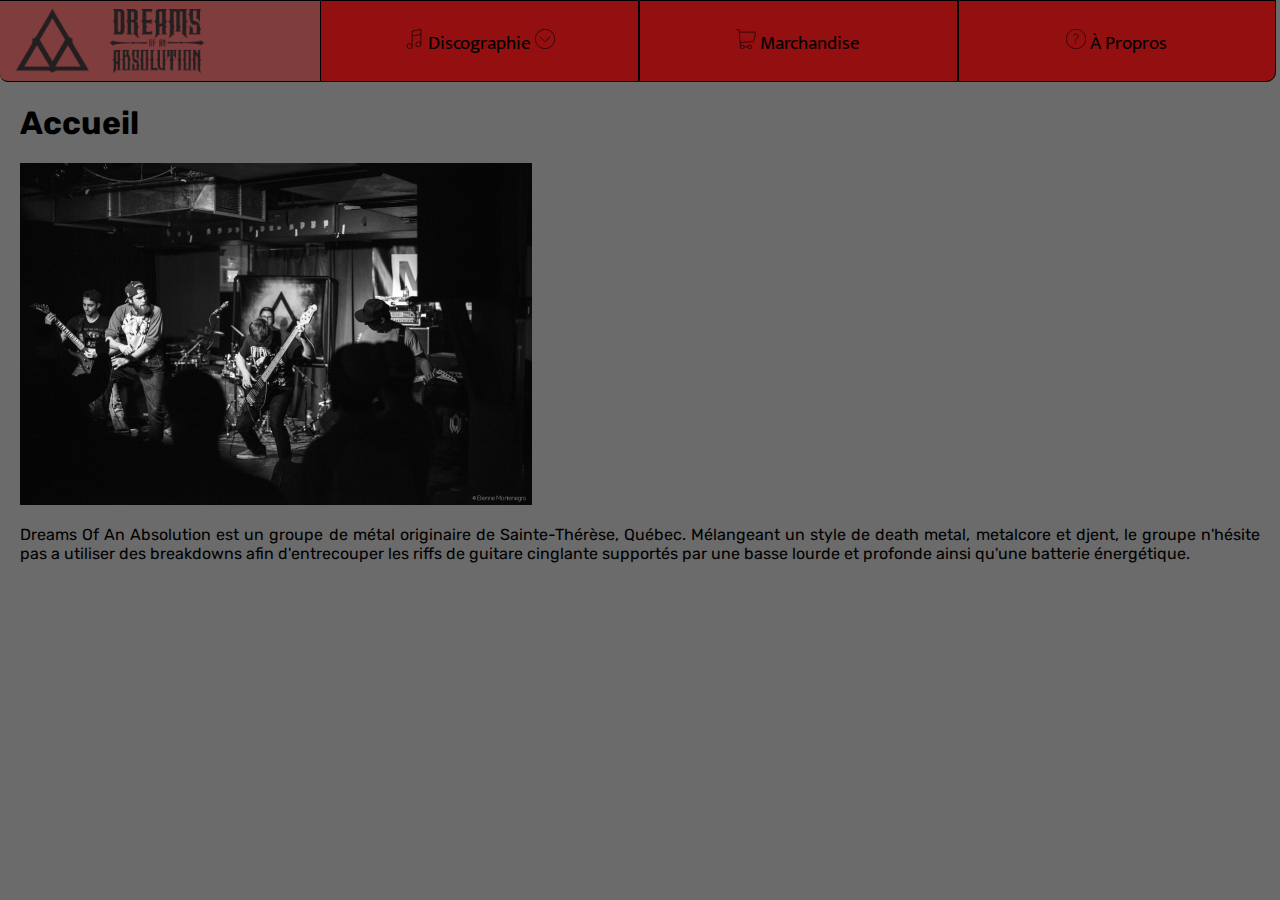
==== index.html @ 9cec656a "commit" ====
<!DOCTYPE html>
<html lang="en">

<head>
    <meta charset="UTF-8">
    <meta http-equiv="X-UA-Compatible" content="IE=edge">
    <meta name="viewport" content="width=device-width, initial-scale=1.0">
    <title>Accueil - Dreams Of An Absolution</title>
    <link rel="stylesheet" href="style.css">
    <link rel="preconnect" href="https://fonts.googleapis.com">
    <link rel="preconnect" href="https://fonts.gstatic.com" crossorigin>
    <link href="https://fonts.googleapis.com/css2?family=Mukta:wght@800&display=swap" rel="stylesheet">
    <link rel="preconnect" href="https://fonts.googleapis.com">
    <link rel="preconnect" href="https://fonts.gstatic.com" crossorigin>
    <link href="https://fonts.googleapis.com/css2?family=Mukta:wght@800&family=Rubik&display=swap" rel="stylesheet">
</head>

<body>
    <nav>
        <div class="doaaHome">
            <a href="index.html">
                <img class="doaa" src="images/DOAA logos/png/DOAA - Logo.png" alt="DOAA Logo">
                <img class="dreams" src="images/DOAA logos/png/DOAA - Text.png" alt="Dreams Of An Absolution">
            </a>
        </div>
        <ul class="navPrincipal">
            <li class="discography">
                <a class="sousMenu" href="#"><img class="iconeMenu"
                        src="images/Linea icon pack free/music_note_multiple.svg">
                    Discographie
                    <img class="iconeSousMenu" src="images/Linea icon pack free/arrows_circle_down.svg">
                </a>

                <ul class="sousMenu">
                    <li><a href="originEP.html">Origin EP
                            <img class="iconeDansSousMenu" src="images/DOAA logos/doaa_origin_cover.jpg">
                        </a>
                    </li>
                    <li class="finSousMenu"><a href="theFallEP.html">The Fall EP
                            <img class="iconeDansSousMenu" src="images/DOAA logos/doaa_the_fall.png">
                        </a>
                    </li>
                </ul>
            </li>
            <li><a href="marchandise.html">
                    <img class="iconeMenu" src="images/Linea icon pack free/ecommerce_cart_content.svg">
                    Marchandise
                </a>
            </li>
            <li class="finMenu"><a href="about.html"><img class="iconeMenu"
                        src="images/Linea icon pack free/basic_question.svg">
                    À Propros

                </a>
            </li>
        </ul>
    </nav>
    <div>
        <h1>Accueil</h1>
        <img class="photo" src="images/DOAA logos/doaa_photo_band.jpg" alt="photo du groupe">
        <p>Dreams Of An Absolution est un groupe de métal originaire de Sainte-Thérèse, Québec. Mélangeant un style de
            death metal, metalcore et djent, le groupe n'hésite pas a utiliser des breakdowns afin d'entrecouper les
            riffs de guitare cinglante supportés par une basse lourde et profonde ainsi qu'une batterie énergétique.</p>
    </div>
</body>

</html>
---- style.css ----
body{
    background-color: rgb(107, 107, 107);
margin: 0;
}
/*Nav bar*/
nav{
    width: 100%;
    height: 5em;
    display: inline-block;
    padding: 0;
    margin: 0;
    font-family: 'Mukta', sans-serif;
}
ul{ 
    list-style: none;
    height: 100%;
    padding: 0;
    line-height: 64px;
}
ul.navPrincipal{
    margin: 0;
    width: 75%;
    float: right;
}
ul.sousMenu{
    position: relative;
    right: 1px;
    display: none;
    z-index: +1;
}
ul.sousMenu li{
    margin: 0;
}
li{
    float: left;
    height: 100%;
    margin: 0;
    width: 33%;
    line-height: 84px;
    font-size: larger;
    text-align: center;
    border: solid black 1px;
    padding: 0;
    background-color:rgb(148, 16, 16);
}
ul.sousMenu li{
    display: block;
    width: 100%;
    background-color: rgb(148, 16, 16);
    font-size: 1em;

}
div.doaaHome{
    display: inline-block;
    width: 25%;
    height: 80px;
    margin: 0;
    border-bottom-left-radius: 0.5em;
    background-color: rgb(148, 16, 16);
    border-bottom: solid black 1px;
    border-top: solid black 1px;
}
div.doaaHome:hover{
    background-color: rgba(148, 16, 16,0.5);
}
li.finMenu{
    border-bottom-right-radius: 0.5em;
}
li.finSousMenu{
    border-bottom-left-radius: .5em;
    border-bottom-right-radius: .5em;
}
li:hover ul li{
    background-color: rgba(148, 16, 16,0.5);
}
li:hover ul li a{
    color: black;
}
li ul li:hover{
    background-color: black;
}
li ul li:hover {
    color: black;
}
 ul  li:hover ul{
    position: relative;
    display: block;
}
ul.navPrincipal li:hover{
   background-color:  rgba(148, 16, 16, 0.5);
}
ul.navPrincipal li:hover{
    color: black;
}
ul.navPrincipal li ul.sousMenu li:hover{
    background-color: rgb(148, 16, 16);
}
a{
    display: block;
    text-decoration: none;
    color: black;
    height: 100%;
    width: 100%;
}
ul.navPrincipal li.discography a.sousMenu:hover{
    cursor: default;
}
/*images*/
.iconeMenu{
    width: 20px;
    padding-top: 1em;
}
img.iconeSousMenu{
    width: 20px;  
}
img.iconeDansSousMenu{
    float: left;
    width: 50px;
    border-radius: 100%;
    margin-top: 16px;
    margin-left: 16px;
}
img.doaa{
    height: 80%;
    padding-left: 1em;
    padding-top: .5em;
}
img.dreams{
    height: 80%;
    padding-left: 1em;
}
/* body*/
h1{
    text-indent: 20px;
    font-family: 'Rubik', sans-serif;
    margin-top: 24px;
}
img.photo{
    width: 40%;
    margin-left: 20px;
}
img.photoM{
    height: 260px;
    margin-left: 20px;
    grid-row: 1 / span 4;
}
img.photoEP{
    margin-left: 20px;
    width: 220px;
}
img.icon{
    width: 40px;
}
iframe{
    float: left;
}
p{
    margin-left: 20px;
    font-family: 'Rubik', sans-serif;
    text-align: justify;
    margin-right: 20px;
}
div.contenu{
    display: grid;
    grid-template-columns: repeat(3,1fr);
    grid-template-rows: auto auto;
    column-gap: 20px;
}
div.marchandise{
    display: grid;
    grid-template-columns: 50% 50px auto;
}
p.EP{
    grid-column: 1/4;
}
div.audio{
    display: grid; 
}
div.video{
    display: grid;
    height: 350px;
}
div.contenu div.video iframe{
    height: 90%;
    width: 90%;
    margin: 0;  
}
div.marchandise div{
    grid-column: span 2;
    height: 54px;
}
div.marchandise div a{
    display: inline;
    padding: 10px;
    background-color: rgb(148, 16, 16);;
    border-radius: 10px;
    font-weight: bold;
    line-height: 40px;
    border: solid black 1px;
    margin-bottom: 14px;  
}
div.marchandise div img.icon{
    margin-right: 7px;
    position: relative;
    top: 14px;   
}
div.marchandise div a:hover{
    background-color: rgba(148, 16, 16, 0.5);;
}
div.video p{
   margin: 0;
   width: 300px;
}
p a{
    display: inline;
    color: rgb(148, 16, 16);
}
p a:hover{
    color:rgba(148, 16, 16, 0.5);
}
div.about{
    display: grid;
    grid-template-columns: 50% 50%;
    grid-template-rows: repeat(2,1fr);
}
div.about img{
    grid-row: 1/ span 2;
    width: 90%;
}
/* Media queries*/
    @media all and (max-width: 880px) {
        audio{
            width: 50%;
        }   
    }
@media all and (max-width: 824px ) {
    nav{
        height: 4em;
    }
    div.doaaHome{
        height: 64px;
    }
}
@media all and (max-width: 796px) {
    body{
        margin-right: 10px;
    }
    ul.navPrincipal li{
        width: 100%;
    }
    div.doaaHome{
       width: 100%;
       height: 49.6px;
       margin: 5px;
       border-radius: .5em;
    }
    div.doaaHome a{
        margin-left: auto;
        margin-right: auto;
        display: flex;
        justify-content: center;
    }
    div{
        width: 100%;
        margin: 5px;
    }
    ul.navPrincipal{
        width: 100%;
        border-radius: .5em;
    }
    nav{
        height: 10%;
    }
    li{
        line-height: 32px;
        border-radius: .5em;
        margin: 5px;
    }
    ul.sousMenu{
        border-radius: .5em;
        position: relative;
        right: 6px;
    }
    ul.sousMenu li{
        margin-right: 10px;
        margin: 5px;
        height: 3em;
        line-height: 51px;
        height: 51px;
    }
    img.doaa{
        padding-left: 0;
    }
    img.dreams{
        padding-top: .5em;
    }
    img.iconeDansSousMenu{
        margin-top: 0;
        margin: .5em;
        height: 36px;
        width: 36px;
    }
    li.discography a{
        height: 100%;
    }
    img.photo{
        width: 90%;
    }
    div.about{
        display: block;
    }
    div.marchandise{
        display: inline-block
    }
    img.photoM{
        width: 90%;
        height: fit-content;
        display: block;
    }
    div.marchandise img.icon{
        display: inline-block;
        margin-top: 20px;
    }
    div.marchandise div{
        display: inline-block;
        width:300px ;
    }
    div.contenu{
        display: block;
    }
    div.contenu iframe{
        margin-left: 20px;
        width: 90%;
        margin-bottom: 10px;
    }
    div.contenu p{
        display: block;
    }
    div.contenu img.photoEP{
        width: 90%;
        margin-bottom: 10px;
    }
    div.video{
        display: block;
        margin-left: 20px;
    }
    div.video iframe{
        height: 100%;
        margin-bottom: 10px;
    }
    div.audio{
        margin-left: 20px;
    }
    audio{
        width: 90%
    }
    div.video p{
        position: relative;
        top: 5px;
    }
}
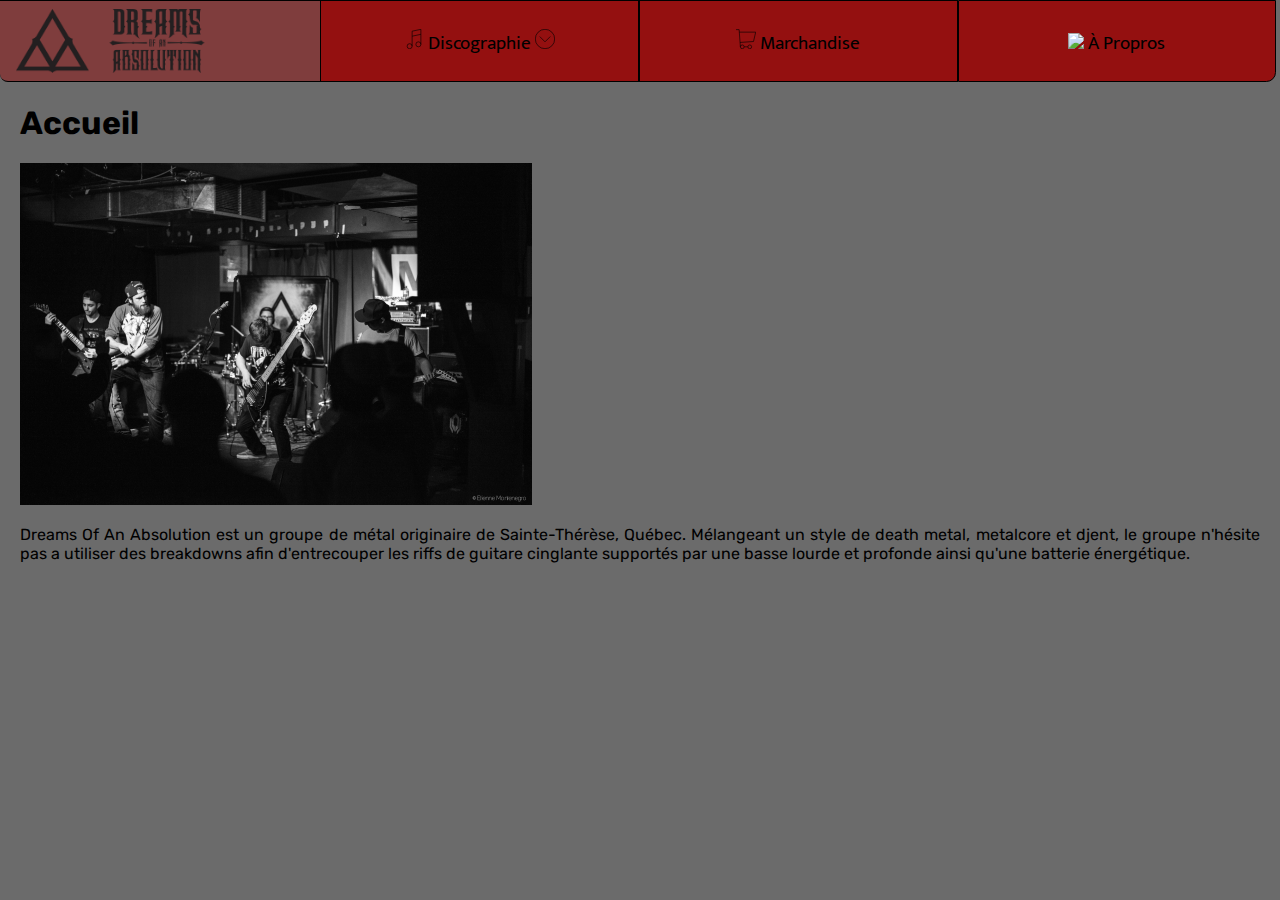
==== commit 4165e8fc: "commit" ====
--- a/index.html
+++ b/index.html
@@ -19,25 +19,24 @@
     <nav>
         <div class="doaaHome">
             <a href="index.html">
-                <img class="doaa" src="images/DOAA logos/png/DOAA - Logo.png" alt="DOAA Logo">
-                <img class="dreams" src="images/DOAA logos/png/DOAA - Text.png" alt="Dreams Of An Absolution">
+                <img class="doaa" src="images/DOAA_logos/png/DOAA - Logo.png" alt="DOAA_Logo">
+                <img class="dreams" src="images/DOAA_logos/png/DOAA - Text.png" alt="Dreams_Of_An_Absolution">
             </a>
         </div>
         <ul class="navPrincipal">
             <li class="discography">
-                <a class="sousMenu" href="#"><img class="iconeMenu"
-                        src="images/Linea icon pack free/music_note_multiple.svg">
+                <a class="sousMenu" href="#"><img class="iconeMenu"src="images/Linea_icon_pack_free/music_note_multiple.svg">
                     Discographie
-                    <img class="iconeSousMenu" src="images/Linea icon pack free/arrows_circle_down.svg">
+                    <img class="iconeSousMenu" src="images/Linea_icon_pack_free/arrows_circle_down.svg">
                 </a>
 
                 <ul class="sousMenu">
                     <li><a href="originEP.html">Origin EP
-                            <img class="iconeDansSousMenu" src="images/DOAA logos/doaa_origin_cover.jpg">
+                            <img class="iconeDansSousMenu" src="images/DOAA_logos/doaa_origin_cover.jpg">
                         </a>
                     </li>
                     <li class="finSousMenu"><a href="theFallEP.html">The Fall EP
-                            <img class="iconeDansSousMenu" src="images/DOAA logos/doaa_the_fall.png">
+                            <img class="iconeDansSousMenu" src="images/DOAA_logos/doaa_the_fall.png">
                         </a>
                     </li>
                 </ul>
@@ -48,7 +47,7 @@
                 </a>
             </li>
             <li class="finMenu"><a href="about.html"><img class="iconeMenu"
-                        src="images/Linea icon pack free/basic_question.svg">
+                        src="images/Linea_icon pack_free/basic_question.svg">
                     À Propros
 
                 </a>
--- a/style.css
+++ b/style.css
@@ -184,6 +184,7 @@
     height: 90%;
     width: 90%;
     margin: 0;  
+    z-index: 5;
 }
 div.marchandise div{
     grid-column: span 2;
@@ -208,8 +209,10 @@
     background-color: rgba(148, 16, 16, 0.5);;
 }
 div.video p{
+    display: block;
    margin: 0;
    width: 300px;
+   height: 3em;
 }
 p a{
     display: inline;
@@ -347,6 +350,7 @@
     div.video iframe{
         height: 100%;
         margin-bottom: 10px;
+        display: block;
     }
     div.audio{
         margin-left: 20px;
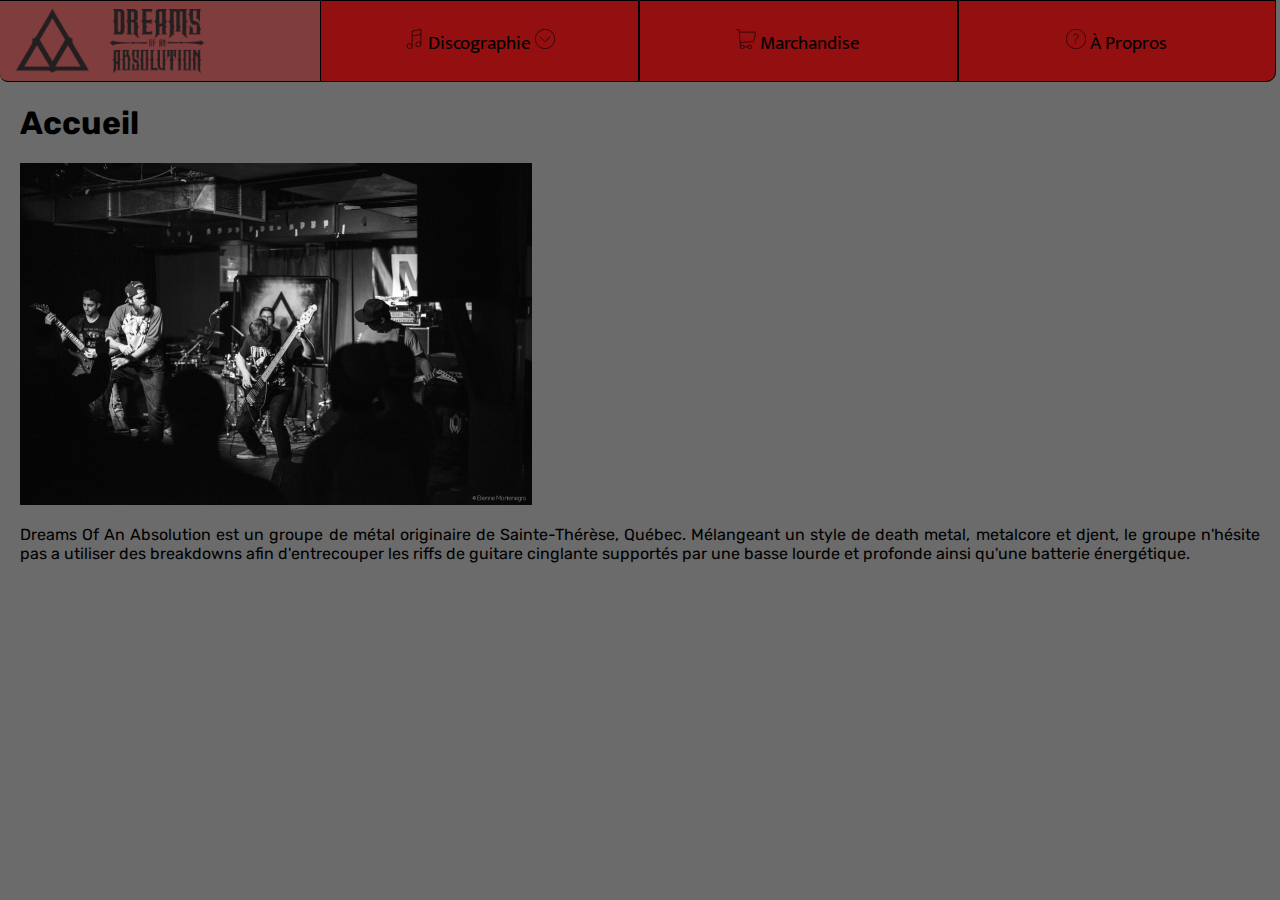
==== commit 8c606fc1: "commit" ====
--- a/index.html
+++ b/index.html
@@ -19,8 +19,8 @@
     <nav>
         <div class="doaaHome">
             <a href="index.html">
-                <img class="doaa" src="images/DOAA_logos/png/DOAA - Logo.png" alt="DOAA_Logo">
-                <img class="dreams" src="images/DOAA_logos/png/DOAA - Text.png" alt="Dreams_Of_An_Absolution">
+                <img class="doaa" src="images/DOAA_logos/png/DOAA-Logo.png" alt="DOAA_Logo">
+                <img class="dreams" src="images/DOAA_logos/png/DOAA-Text.png" alt="Dreams_Of_An_Absolution">
             </a>
         </div>
         <ul class="navPrincipal">
@@ -42,12 +42,11 @@
                 </ul>
             </li>
             <li><a href="marchandise.html">
-                    <img class="iconeMenu" src="images/Linea icon pack free/ecommerce_cart_content.svg">
+                    <img class="iconeMenu" src="images/Linea_icon_pack_free/ecommerce_cart_content.svg">
                     Marchandise
                 </a>
             </li>
-            <li class="finMenu"><a href="about.html"><img class="iconeMenu"
-                        src="images/Linea_icon pack_free/basic_question.svg">
+            <li class="finMenu"><a href="about.html"><img class="iconeMenu" src="images/Linea_icon_pack_free/basic_question.svg">
                     À Propros
 
                 </a>
@@ -56,7 +55,7 @@
     </nav>
     <div>
         <h1>Accueil</h1>
-        <img class="photo" src="images/DOAA logos/doaa_photo_band.jpg" alt="photo du groupe">
+        <img class="photo" src="images/DOAA_logos/doaa_photo_band.jpg" alt="photo du groupe">
         <p>Dreams Of An Absolution est un groupe de métal originaire de Sainte-Thérèse, Québec. Mélangeant un style de
             death metal, metalcore et djent, le groupe n'hésite pas a utiliser des breakdowns afin d'entrecouper les
             riffs de guitare cinglante supportés par une basse lourde et profonde ainsi qu'une batterie énergétique.</p>
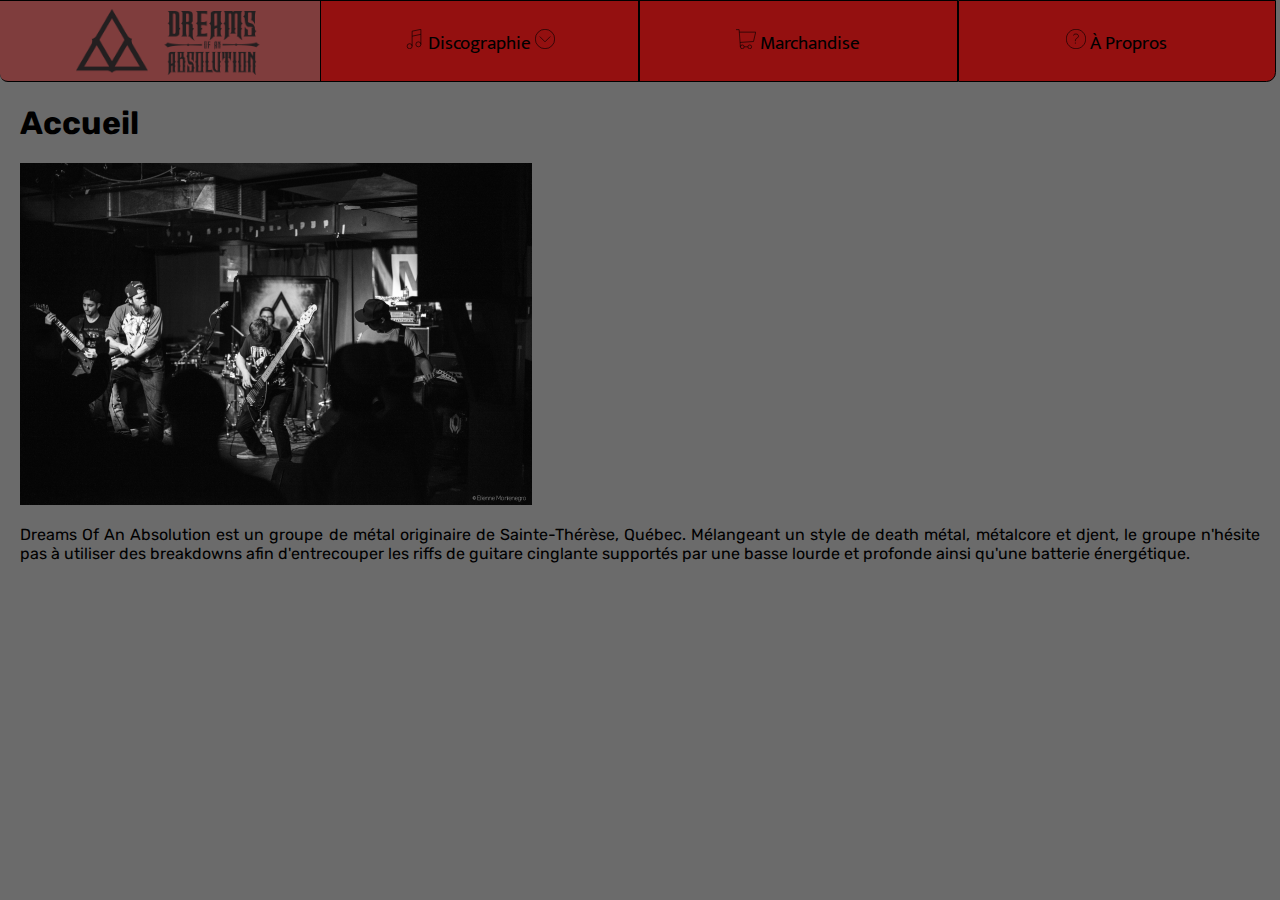
==== commit 70f20daf: "commit" ====
--- a/index.html
+++ b/index.html
@@ -25,28 +25,28 @@
         </div>
         <ul class="navPrincipal">
             <li class="discography">
-                <a class="sousMenu" href="#"><img class="iconeMenu"src="images/Linea_icon_pack_free/music_note_multiple.svg">
+                <a class="sousMenu" href="#"><img class="iconeMenu" src="images/Linea_icon_pack_free/music_note_multiple.svg" alt="music_note">
                     Discographie
-                    <img class="iconeSousMenu" src="images/Linea_icon_pack_free/arrows_circle_down.svg">
+                    <img class="iconeSousMenu" src="images/Linea_icon_pack_free/arrows_circle_down.svg" alt="drop_down_arrow">
                 </a>
 
                 <ul class="sousMenu">
                     <li><a href="originEP.html">Origin EP
-                            <img class="iconeDansSousMenu" src="images/DOAA_logos/doaa_origin_cover.jpg">
+                            <img class="iconeDansSousMenu" src="images/DOAA_logos/doaa_origin_cover.jpg" alt="origin_EP_cover">
                         </a>
                     </li>
                     <li class="finSousMenu"><a href="theFallEP.html">The Fall EP
-                            <img class="iconeDansSousMenu" src="images/DOAA_logos/doaa_the_fall.png">
+                            <img class="iconeDansSousMenu" src="images/DOAA_logos/doaa_the_fall.png" alt="the_fall_ep_cover">
                         </a>
                     </li>
                 </ul>
             </li>
             <li><a href="marchandise.html">
-                    <img class="iconeMenu" src="images/Linea_icon_pack_free/ecommerce_cart_content.svg">
+                    <img class="iconeMenu" src="images/Linea_icon_pack_free/ecommerce_cart_content.svg" alt="shopping_cart_icon">
                     Marchandise
                 </a>
             </li>
-            <li class="finMenu"><a href="about.html"><img class="iconeMenu" src="images/Linea_icon_pack_free/basic_question.svg">
+            <li class="finMenu"><a href="about.html"><img class="iconeMenu" src="images/Linea_icon_pack_free/basic_question.svg" alt="question_icon">
                     À Propros
 
                 </a>
@@ -57,7 +57,7 @@
         <h1>Accueil</h1>
         <img class="photo" src="images/DOAA_logos/doaa_photo_band.jpg" alt="photo du groupe">
         <p>Dreams Of An Absolution est un groupe de métal originaire de Sainte-Thérèse, Québec. Mélangeant un style de
-            death metal, metalcore et djent, le groupe n'hésite pas a utiliser des breakdowns afin d'entrecouper les
+            death métal, métalcore et djent, le groupe n'hésite pas à utiliser des breakdowns afin d'entrecouper les
             riffs de guitare cinglante supportés par une basse lourde et profonde ainsi qu'une batterie énergétique.</p>
     </div>
 </body>
--- a/style.css
+++ b/style.css
@@ -26,7 +26,7 @@
     position: relative;
     right: 1px;
     display: none;
-    z-index: +1;
+    z-index: +6;
 }
 ul.sousMenu li{
     margin: 0;
@@ -48,7 +48,6 @@
     width: 100%;
     background-color: rgb(148, 16, 16);
     font-size: 1em;
-
 }
 div.doaaHome{
     display: inline-block;
@@ -59,6 +58,13 @@
     background-color: rgb(148, 16, 16);
     border-bottom: solid black 1px;
     border-top: solid black 1px;
+}
+div.doaaHome a {
+    display: flex;
+    justify-content: center;
+}
+div.doaaHome a img.dreams{
+    margin-top: 10px;
 }
 div.doaaHome:hover{
     background-color: rgba(148, 16, 16,0.5);
@@ -181,8 +187,8 @@
     height: 350px;
 }
 div.contenu div.video iframe{
-    height: 90%;
-    width: 90%;
+    height: 100%;
+    width: 100%;
     margin: 0;  
     z-index: 5;
 }
@@ -263,6 +269,9 @@
         display: flex;
         justify-content: center;
     }
+    div.doaaHome a img.dreams{
+        margin-top: 0px;
+    }
     div{
         width: 100%;
         margin: 5px;
@@ -326,7 +335,13 @@
     }
     div.marchandise div{
         display: inline-block;
-        width:300px ;
+
+    }
+    div.marchandise div a{
+        display: inline-block;
+        height: 20px;
+        line-height: 20px;
+        width: 270px;
     }
     div.contenu{
         display: block;
@@ -344,14 +359,12 @@
         margin-bottom: 10px;
     }
     div.video{
-        display: block;
+        display: inline-block;
         margin-left: 20px;
-    }
-    div.video iframe{
-        height: 100%;
-        margin-bottom: 10px;
-        display: block;
-    }
+        margin-right: 20px;
+        width: 90%;
+    }
+
     div.audio{
         margin-left: 20px;
     }
